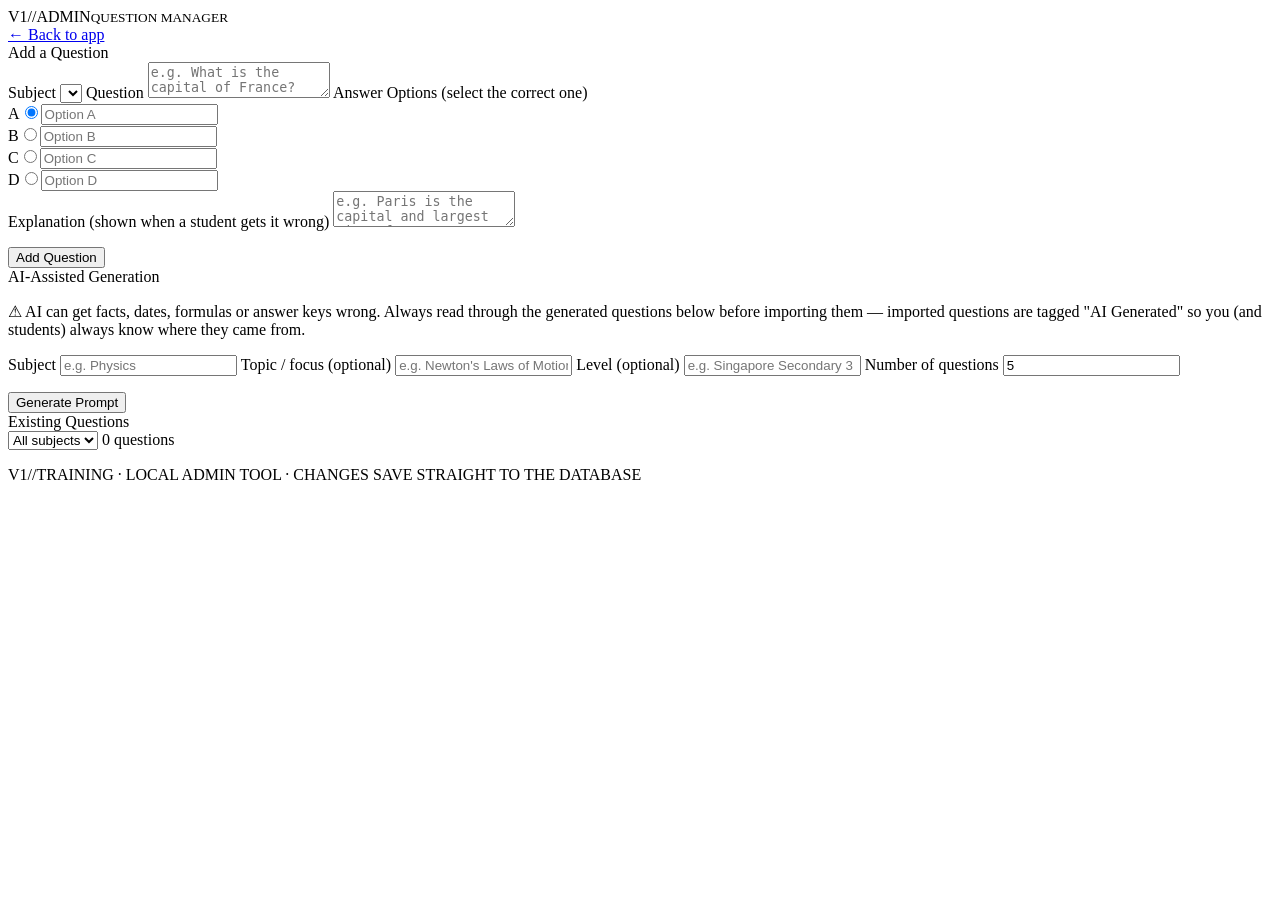
==== server/admin.html @ 7ea314ad "feat: The app" ====
<!DOCTYPE html>
<html lang="en">
<head>
<meta charset="UTF-8">
<meta name="viewport" content="width=device-width, initial-scale=1, maximum-scale=1">
<title>V1//TRAINING — Question Manager</title>
<link rel="stylesheet" href="/static/css/theme.css">
<link rel="stylesheet" href="/static/css/admin.css">

</head>
<body>
<div class="app">

  <div class="hud-top">
    <div class="brand">V1<span class="v1">//</span>ADMIN<small>QUESTION MANAGER</small></div>
    <a href="/">← Back to app</a>
  </div>

  <div class="section-label">Add a Question</div>
  <div class="panel chamfer" id="add-form">
    <label for="f-subject-select">Subject</label>
    <select id="f-subject-select"></select>
    <input type="text" id="f-subject-new" placeholder="Type the new subject name" style="display:none; margin-top:8px;">

    <label for="f-question">Question</label>
    <textarea id="f-question" placeholder="e.g. What is the capital of France?"></textarea>

    <label>Answer Options (select the correct one)</label>
    <div class="option-row"><span class="k">A</span><input type="radio" name="f-correct" value="0" checked><input type="text" id="f-opt-0" placeholder="Option A"></div>
    <div class="option-row"><span class="k">B</span><input type="radio" name="f-correct" value="1"><input type="text" id="f-opt-1" placeholder="Option B"></div>
    <div class="option-row"><span class="k">C</span><input type="radio" name="f-correct" value="2"><input type="text" id="f-opt-2" placeholder="Option C"></div>
    <div class="option-row"><span class="k">D</span><input type="radio" name="f-correct" value="3"><input type="text" id="f-opt-3" placeholder="Option D"></div>

    <label for="f-explain">Explanation (shown when a student gets it wrong)</label>
    <textarea id="f-explain" placeholder="e.g. Paris is the capital and largest city of France."></textarea>

    <p class="inline-msg" id="form-msg"></p>
    <button class="btn btn-primary chamfer" id="btn-add">Add Question</button>
  </div>

  <div class="section-label">AI-Assisted Generation</div>
  <div class="panel chamfer" id="ai-form">
    <p class="ai-note">⚠ AI can get facts, dates, formulas or answer keys wrong. Always read through the generated questions below before importing them — imported questions are tagged "AI Generated" so you (and students) always know where they came from.</p>

    <label for="ai-subject">Subject</label>
    <input type="text" id="ai-subject" placeholder="e.g. Physics">

    <label for="ai-topic">Topic / focus (optional)</label>
    <input type="text" id="ai-topic" placeholder="e.g. Newton's Laws of Motion">

    <label for="ai-level">Level (optional)</label>
    <input type="text" id="ai-level" placeholder="e.g. Singapore Secondary 3">

    <label for="ai-count">Number of questions</label>
    <input type="text" id="ai-count" value="5" inputmode="numeric">

    <button class="btn btn-primary chamfer" id="btn-build-prompt" style="margin-top:16px;">Generate Prompt</button>

    <div id="ai-prompt-wrap" style="display:none; margin-top:16px;">
      <label>1. Copy this prompt into ChatGPT, Claude, Gemini, or any AI chatbot</label>
      <textarea id="ai-prompt-output" readonly style="min-height:180px; font-family:var(--font-mono); font-size:12px;"></textarea>
      <button class="btn btn-primary chamfer" id="btn-copy-prompt" style="margin-top:10px;">Copy Prompt</button>
      <p class="inline-msg" id="copy-msg"></p>

      <label style="margin-top:22px;">2. Paste the AI's JSON reply here</label>
      <textarea id="ai-json-input" placeholder="Paste the JSON array the AI gave you..." style="min-height:140px; font-family:var(--font-mono); font-size:12px;"></textarea>
      <button class="btn btn-primary chamfer" id="btn-parse-ai" style="margin-top:10px;">Parse & Preview</button>
      <p class="inline-msg" id="ai-parse-msg"></p>

      <div id="ai-preview-list"></div>
      <button class="btn btn-primary chamfer" id="btn-import-ai" style="display:none;">Import Reviewed Questions</button>
    </div>
  </div>

  <div class="section-label">Existing Questions</div>
  <div class="filter-row">
    <select id="filter-subject">
      <option value="">All subjects</option>
    </select>
    <span class="count" id="q-count">0 questions</span>
  </div>
  <p class="inline-msg" id="list-msg"></p>
  <div id="question-list"></div>

  <footer class="tiny">V1//TRAINING · LOCAL ADMIN TOOL · CHANGES SAVE STRAIGHT TO THE DATABASE</footer>
</div>

<script src="/static/js/admin.js"></script>
</body>
</html>
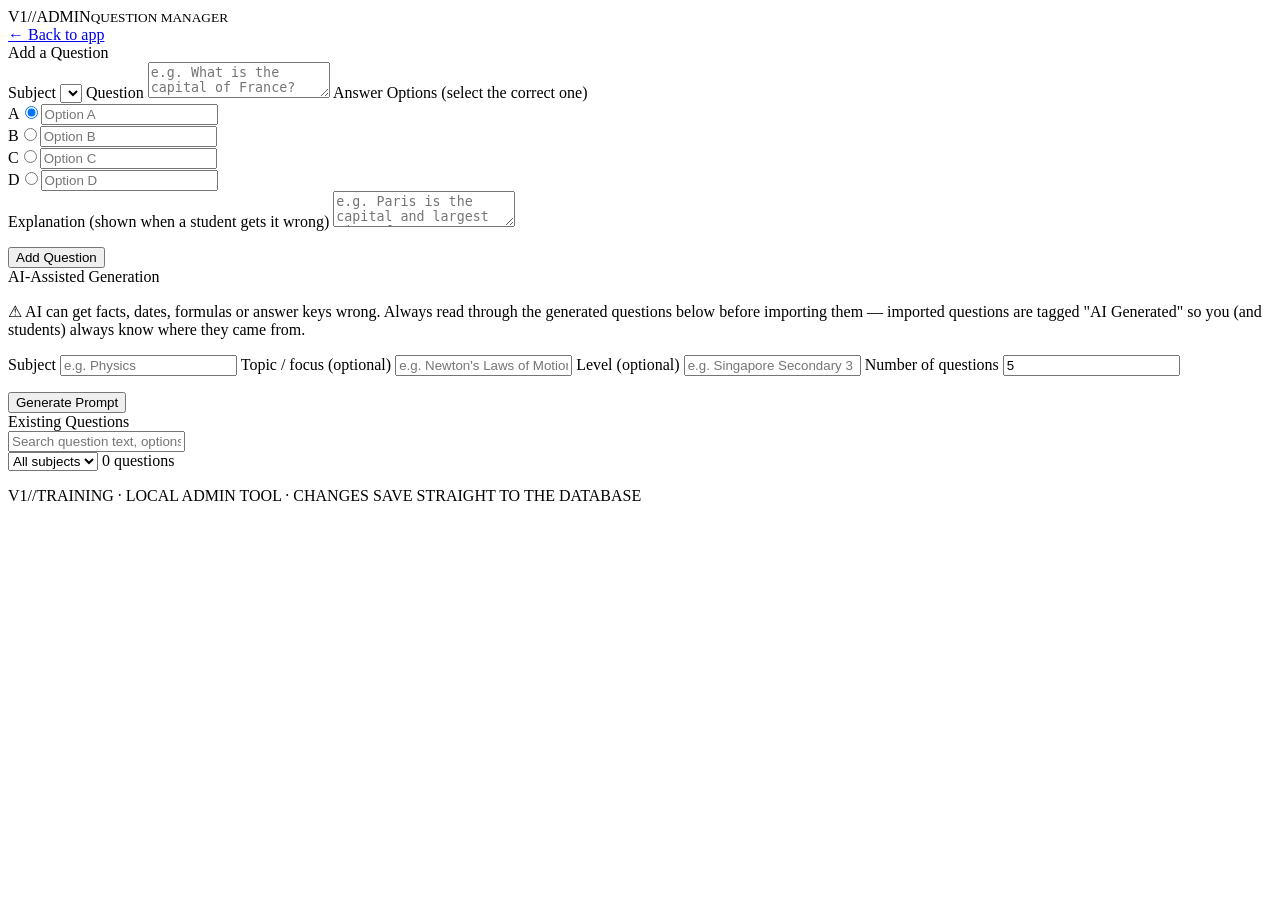
==== commit 27d2020e: "feat: improved UX for server" ====
--- a/server/admin.html
+++ b/server/admin.html
@@ -73,6 +73,9 @@
   </div>
 
   <div class="section-label">Existing Questions</div>
+  <div class="search-row">
+    <input type="text" id="search-questions" placeholder="Search question text, options, or explanations...">
+  </div>
   <div class="filter-row">
     <select id="filter-subject">
       <option value="">All subjects</option>
@@ -81,10 +84,11 @@
   </div>
   <p class="inline-msg" id="list-msg"></p>
   <div id="question-list"></div>
+  <div class="pagination" id="pagination-controls"></div>
 
   <footer class="tiny">V1//TRAINING · LOCAL ADMIN TOOL · CHANGES SAVE STRAIGHT TO THE DATABASE</footer>
 </div>
 
 <script src="/static/js/admin.js"></script>
 </body>
-</html>
+</html>
